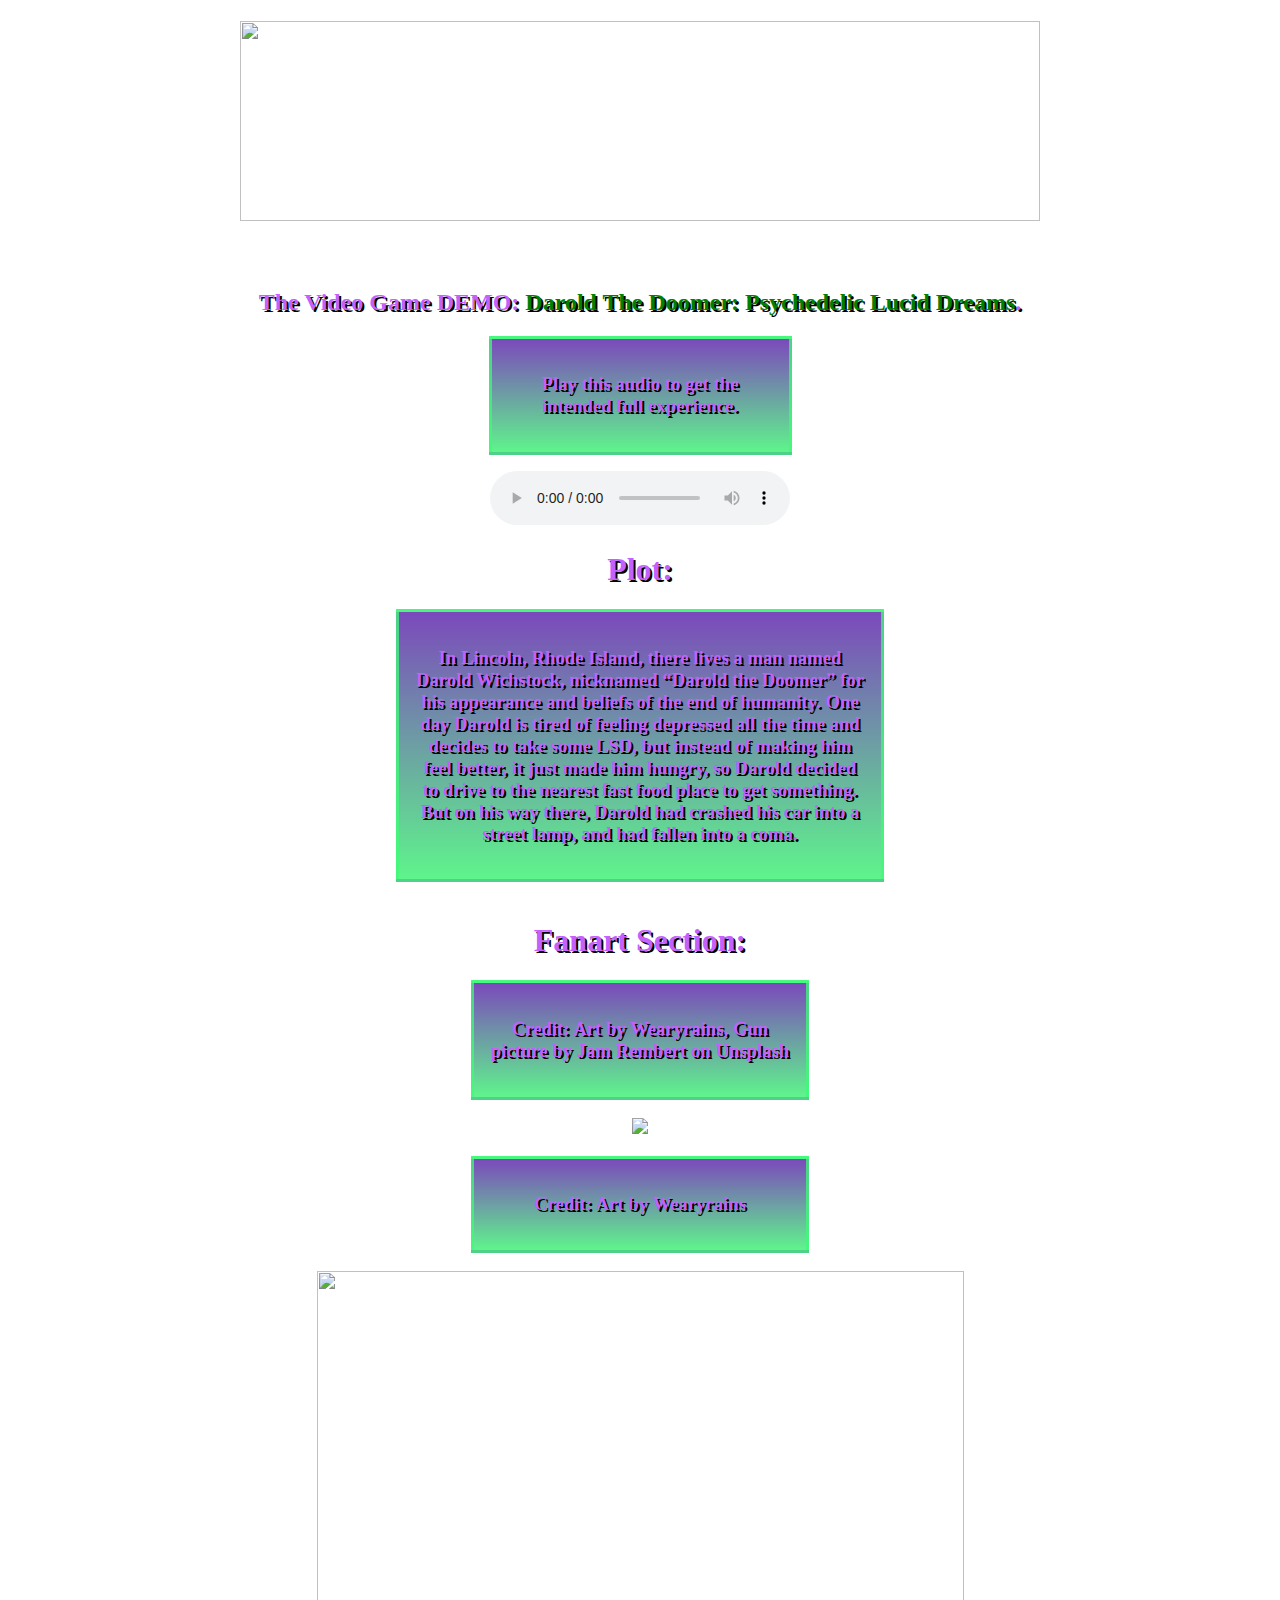
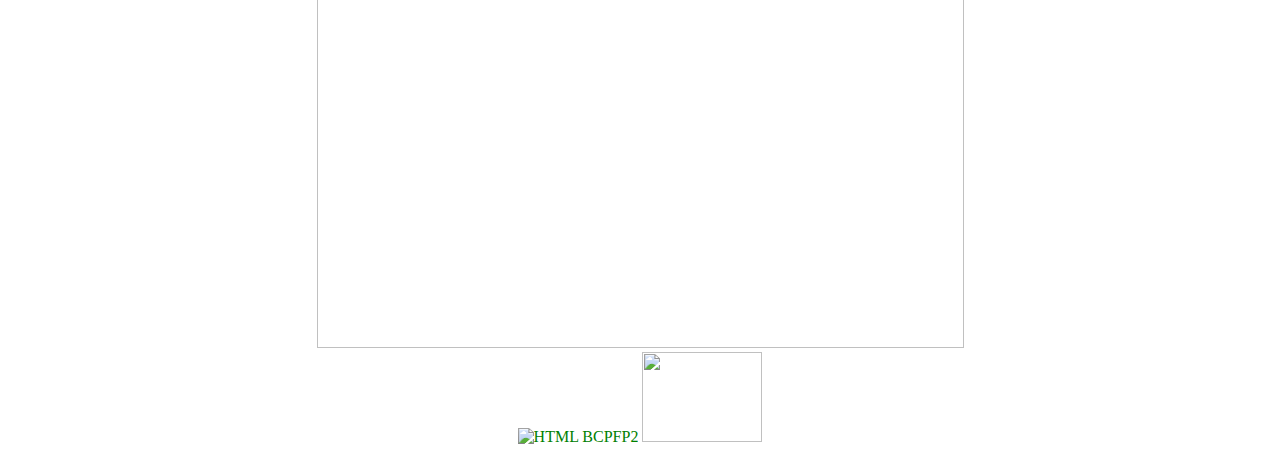
==== DaroldTheDoomer.html @ 23d988b3 "Update DaroldTheDoomer.html" ====
<!DOCTYPE html>
<html lang="en">

<head>
    <meta charset="UTF-8">
    <meta http-equiv="X-UA-Compatible" content="IE=edge">
    <meta name="viewport" content="width=device-width, initial-scale=1.0">
    <link rel="icon" href="https://cdn.discordapp.com/attachments/398191004743630850/743937354708025394/Icon.png">
    <title>Darold The Doomer: Psychedelic Lucid Dreams</title>
    <style>
        body {
            color: rgb(196, 97, 253);
        }

        @font-face {
            font-family: 'HanazomeFont';
            src: url('HanazomeFont.ttf');
        }

        h1 {
            text-shadow: 2px 2px black;
            font-family: HanazomeFont
        }

        h2 {
            text-shadow: 2px 2px black;
            font-family: HanazomeFont
        }

        h3 {
            text-shadow: 2px 2px black;
            font-family: HanazomeFont
        }

        h4 {
            text-shadow: 2px 2px black;
            font-family: HanazomeFont
        }

        h5 {
            text-shadow: 2px 2px black;
            font-family: HanazomeFont
        }

        h6 {
            text-shadow: 2px 2px black;
            font-family: HanazomeFont
        }

        p {
            text-shadow: 2px 2px black;
            font-family: HanazomeFont
        }

        td {
            text-shadow: 2px 2px black;
            font-family: HanazomeFont
        }

        th {
            text-shadow: 2px 2px black;
            font-family: HanazomeFont
        }

        li {
            text-shadow: 2px 2px black;
            font-family: HanazomeFont
        }

        a:link {
            color: green;
            background-color: transparent;
            text-decoration: none;
            font-family: HanazomeFont
        }

        a:visited {
            color: pink;
            background-color: transparent;
            text-decoration: none;
            font-family: HanazomeFont
        }

        a:hover {
            color: lightblue;
            background-color: transparent;
            text-decoration: underline;
            font-family: HanazomeFont
        }

        div.box01 {
            background-image: linear-gradient(rgba(75, 7, 163, 0.733), rgba(36, 241, 98, 0.733));
            width: 450px;
            padding: 5px;
            border: 3px;
            border-style: solid;
            border-color: #40fa78c5;
            padding: 1em;
        }

        div.box02 {
            background-image: linear-gradient(rgba(75, 7, 163, 0.733), rgba(36, 241, 98, 0.733));
            width: 300px;
            padding: 5px;
            border: 3px;
            border-style: solid;
            border-color: #40fa78c5;
            padding: 1em;
        }

        div.box03 {
            background-image: linear-gradient(rgba(75, 7, 163, 0.733), rgba(36, 241, 98, 0.733));
            width: 265px;
            padding: 5px;
            border: 3px;
            border-style: solid;
            border-color: #40fa78c5;
            padding: 1em;
        }

        div.box04 {
            background-image: linear-gradient(rgba(75, 7, 163, 0.733), rgba(36, 241, 98, 0.733));
            width: 325px;
            padding: 5px;
            border: 3px;
            border-style: solid;
            border-color: #40fa78c5;
            padding: 1em;
            text-shadow: 2px 2px black;
            font-family: HanazomeFont
        }
    </style>
</head>

<body>
    <style>
        body {
            background-image: url('Dark Road.gif');
            background-position: center;
            background-size: contain;
            background-attachment: fixed;
            background-size: 100% 100%;
        }
    </style>
    <h1>
        <center><img src="https://cdn.discordapp.com/attachments/398191004743630850/743910707078365315/Title.png"
                width="800" height="200"></center>
    </h1>
    <br>
    <h2>
        <center>The Video Game DEMO: <a href="https://gamejolt.com/games/DaroldTheDemo/500171">Darold The Doomer:
                Psychedelic Lucid Dreams</a>.</center>
    </h2>

    <center>
        <div class="box03">
            <h3>
                <center>
                    Play this audio to get the intended full experience.
                </center>
            </h3>
            </p>
        </div>
        <p>
            <center>
                <audio src="music/Audio2.wav" controls loop="true"></audio>
            </center>
    </center>
    <h1>
        <center>Plot:</center>
    </h1>

    <nav ul { padding: 0; }>
        <center>
            <div class="box01">
                <h3>
                    <p>In Lincoln, Rhode Island, there lives a man named Darold Wichstock, nicknamed “Darold the Doomer”
                        for his appearance and beliefs of the end of humanity. One day Darold is tired of feeling
                        depressed all the time and decides to
                        take some LSD, but instead of making him feel better, it just made him hungry, so Darold decided
                        to drive to the nearest fast
                        food place to get something. But on his way there, Darold had crashed his car into a street
                        lamp, and had fallen into a coma.
                    </p>
                </h3>
            </div>
            <br>
        </center>
        <center>
            <h1>Fanart Section:</h1>
        </center>
        <center>
            <div class="box02">
                <h3>Credit: Art by Wearyrains, Gun picture by Jam Rembert on Unsplash</h3>
            </div>
        </center>
        <br>
        <center><img
                src="https://media.discordapp.net/attachments/777005246307237908/777381799650787358/Darold_The_Doomer_-_WHAT_IN_THE_ACTUAL_FUCK.png?width=647&height=677">
        </center>
        <br>
        <center>
            <div class="box02">
                <h3>
                    <center>Credit: Art by Wearyrains
                </h3>
            </div>
        </center>
        <br>
        <center><img
                src="https://cdn.discordapp.com/attachments/777005246307237908/778810744824266762/Anime_Greaser_Girls.png"
                width="647" height="677"></center>
        <a href="https://daroldthedoomer.bandcamp.com/releases">
            <center><img src="https://cdn.discordapp.com/attachments/398191004743630850/743876991136170053/BCPFP2.png"
                    width="120" height="90" alt="HTML BCPFP2">
                <a href="https://twitter.com/DaroldDoomer">
                    <img src="https://1000logos.net/wp-content/uploads/2017/06/Twitter-Logo.png" width="120"
                        height="90"></center>



</body>

</html>
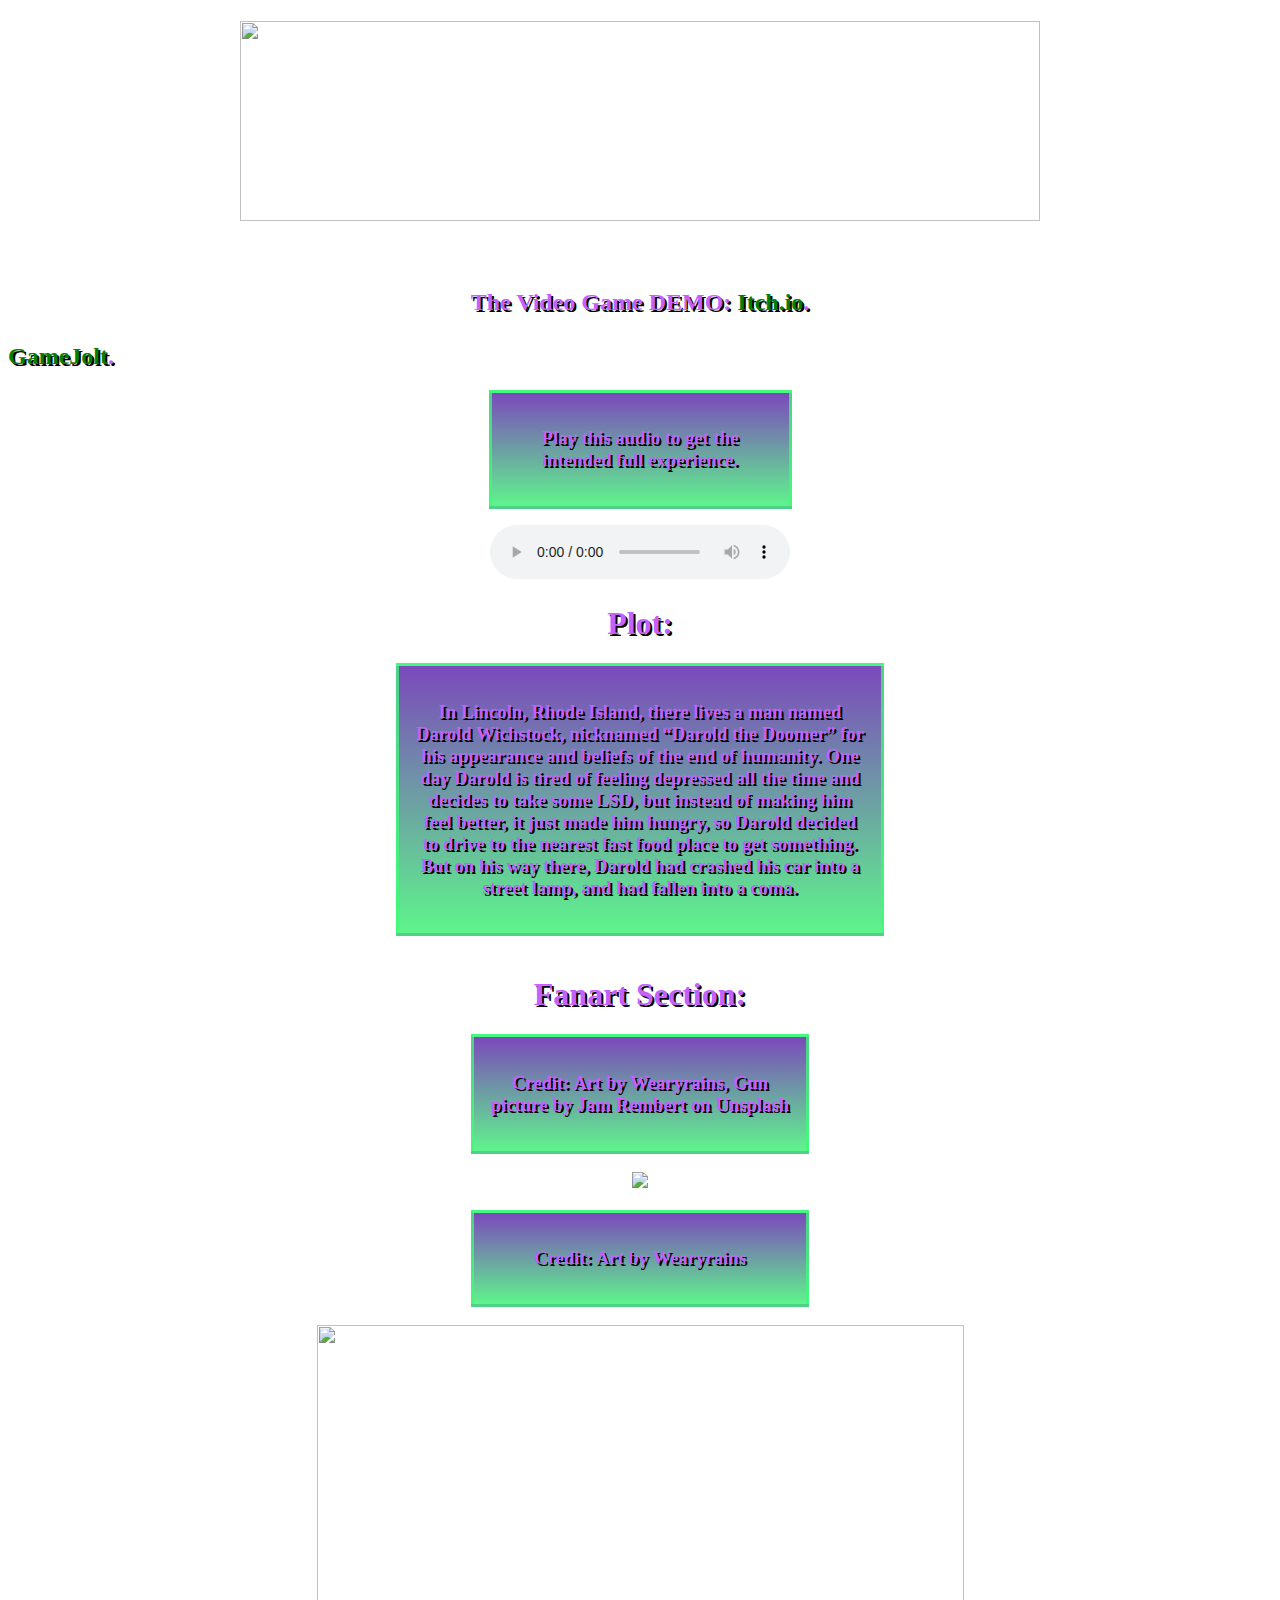
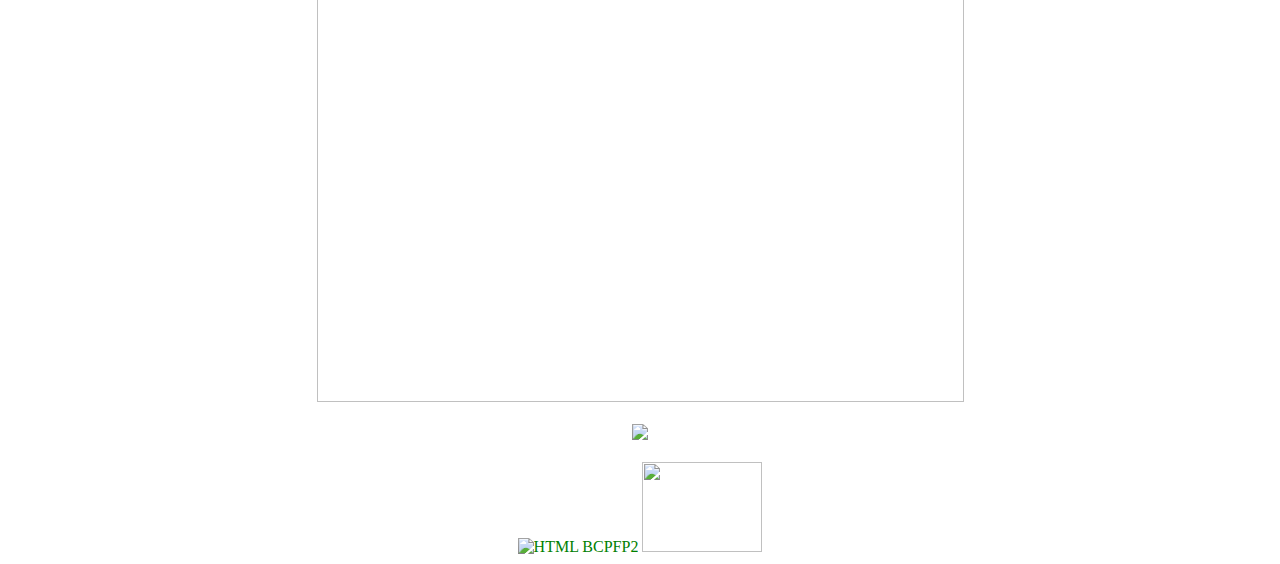
==== commit e49f398a: "Update DaroldTheDoomer.html" ====
--- a/DaroldTheDoomer.html
+++ b/DaroldTheDoomer.html
@@ -148,8 +148,8 @@
     </h1>
     <br>
     <h2>
-        <center>The Video Game DEMO: <a href="https://gamejolt.com/games/DaroldTheDemo/500171">Darold The Doomer:
-                Psychedelic Lucid Dreams</a>.</center>
+        <center>The Video Game DEMO: <a href="https://janxferz.itch.io/darold-the-doomer-psychedelic-lucid-dreams">Itch.io</a>.</center> <br>
+        <a href="https://gamejolt.com/games/DaroldTheDemo/500171">GameJolt</a>.</center>
     </h2>
 
     <center>
@@ -210,6 +210,11 @@
         <center><img
                 src="https://cdn.discordapp.com/attachments/777005246307237908/778810744824266762/Anime_Greaser_Girls.png"
                 width="647" height="677"></center>
+                <br>
+                <center><img
+                    src="https://cdn.discordapp.com/attachments/398191004743630850/911053076901806120/Welcome_to_Funland_Darold_cries_in_this_took_me_2_and_a_half_hours_and_its_deadass_18_minutes_until__1.png">
+            </center>
+            <br>
         <a href="https://daroldthedoomer.bandcamp.com/releases">
             <center><img src="https://cdn.discordapp.com/attachments/398191004743630850/743876991136170053/BCPFP2.png"
                     width="120" height="90" alt="HTML BCPFP2">
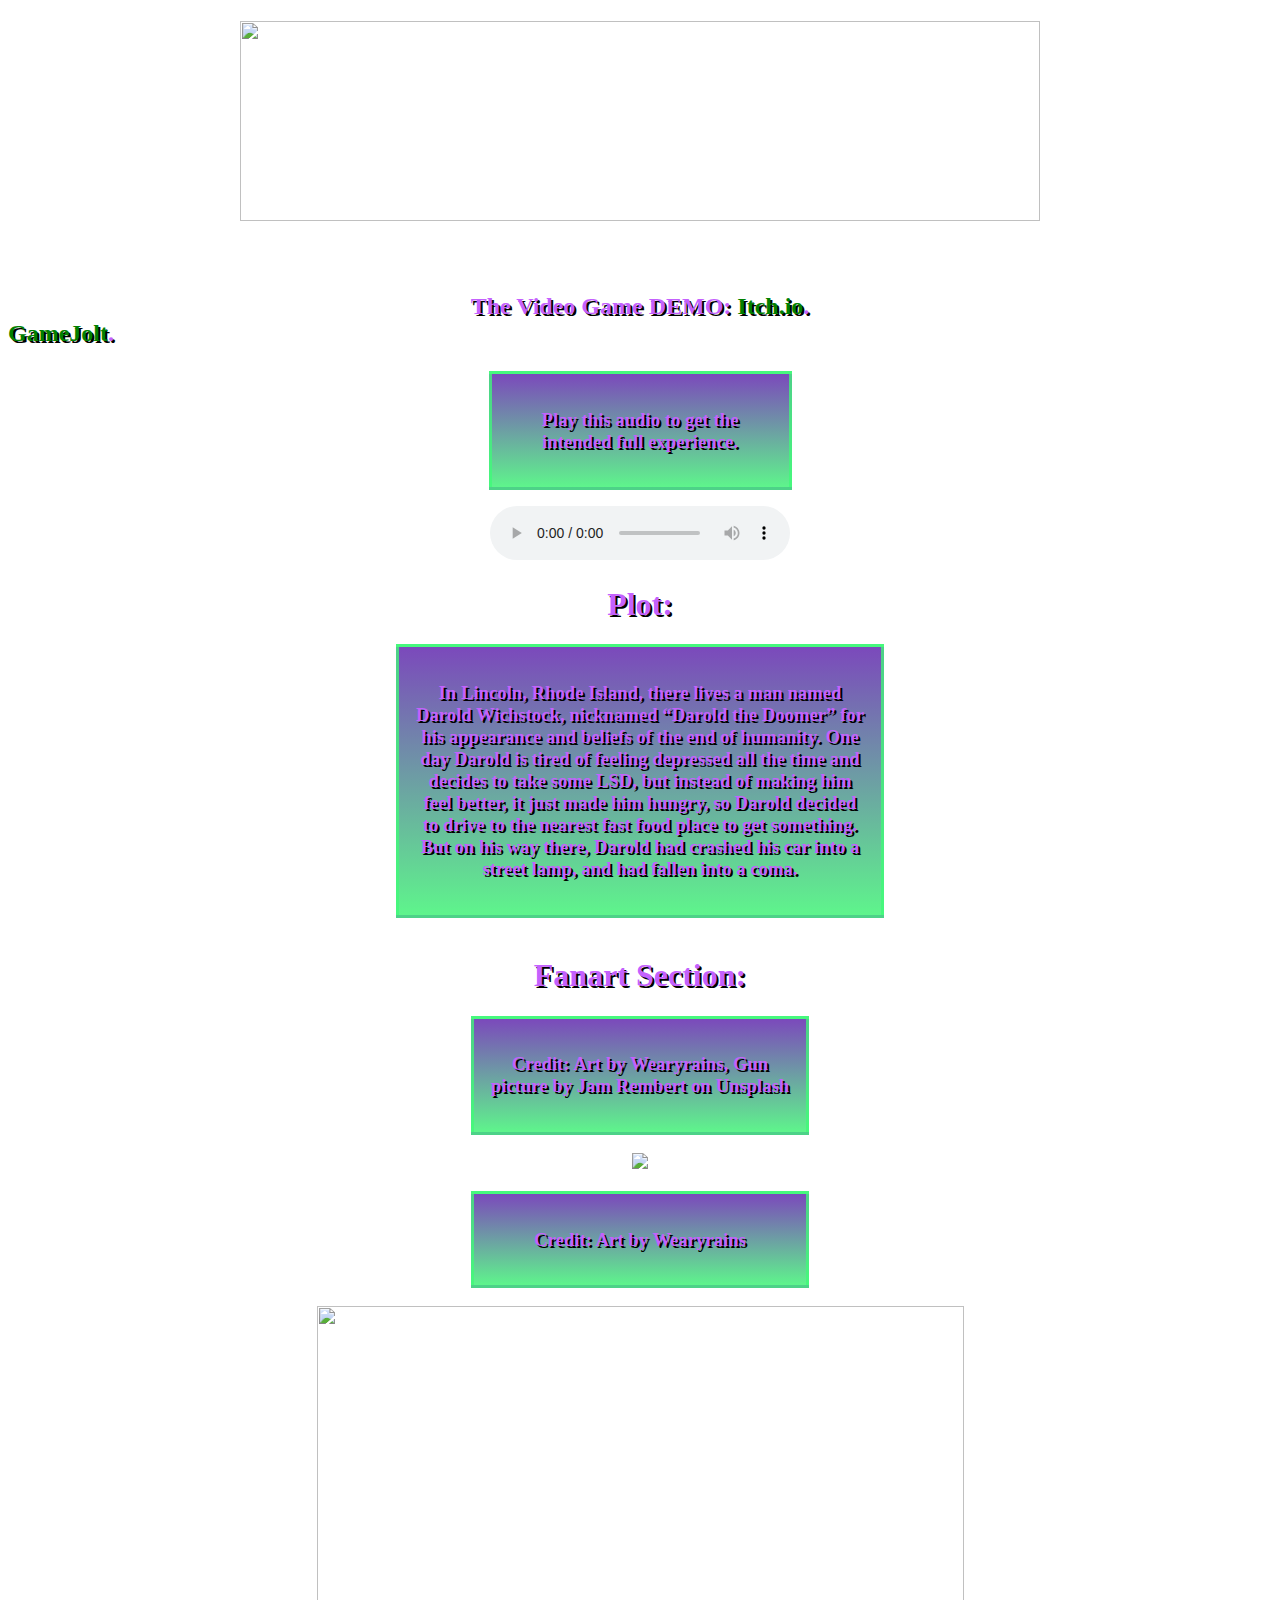
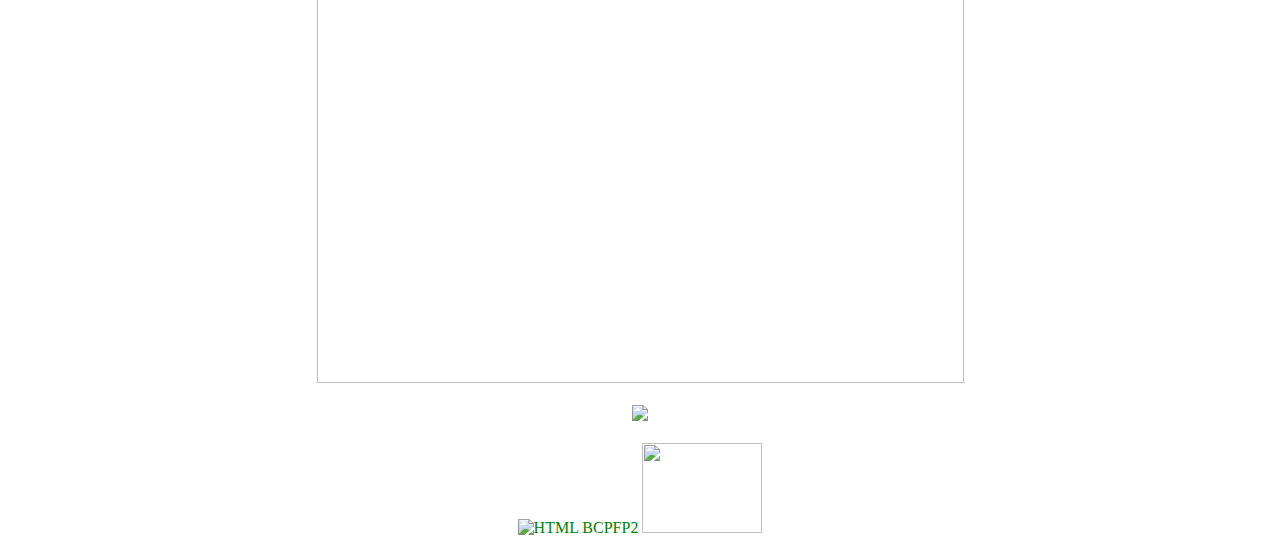
==== commit 26e6acb5: "Update DaroldTheDoomer.html" ====
--- a/DaroldTheDoomer.html
+++ b/DaroldTheDoomer.html
@@ -148,8 +148,9 @@
     </h1>
     <br>
     <h2>
-        <center>The Video Game DEMO: <a href="https://janxferz.itch.io/darold-the-doomer-psychedelic-lucid-dreams">Itch.io</a>.</center> <br>
+       <p> <center>The Video Game DEMO: <a href="https://janxferz.itch.io/darold-the-doomer-psychedelic-lucid-dreams">Itch.io</a>.</center>
         <a href="https://gamejolt.com/games/DaroldTheDemo/500171">GameJolt</a>.</center>
+    </p>
     </h2>
 
     <center>
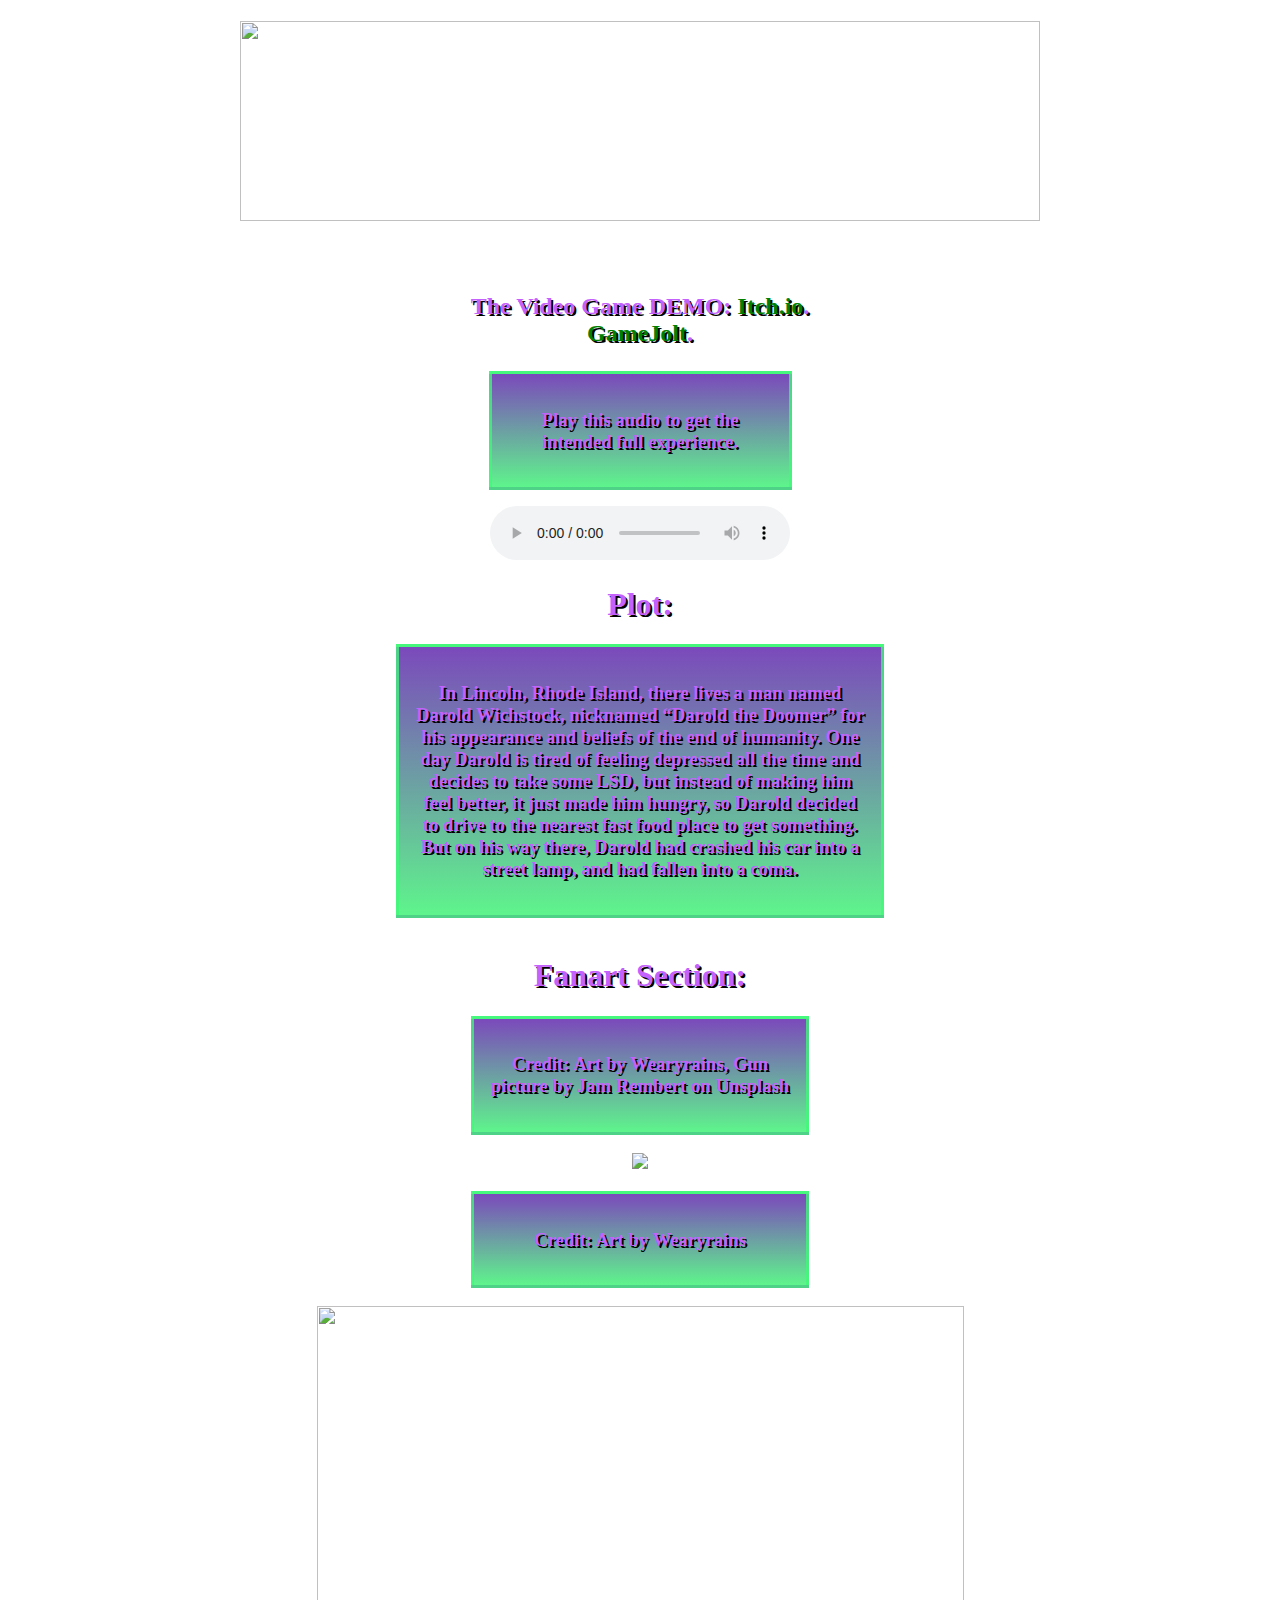
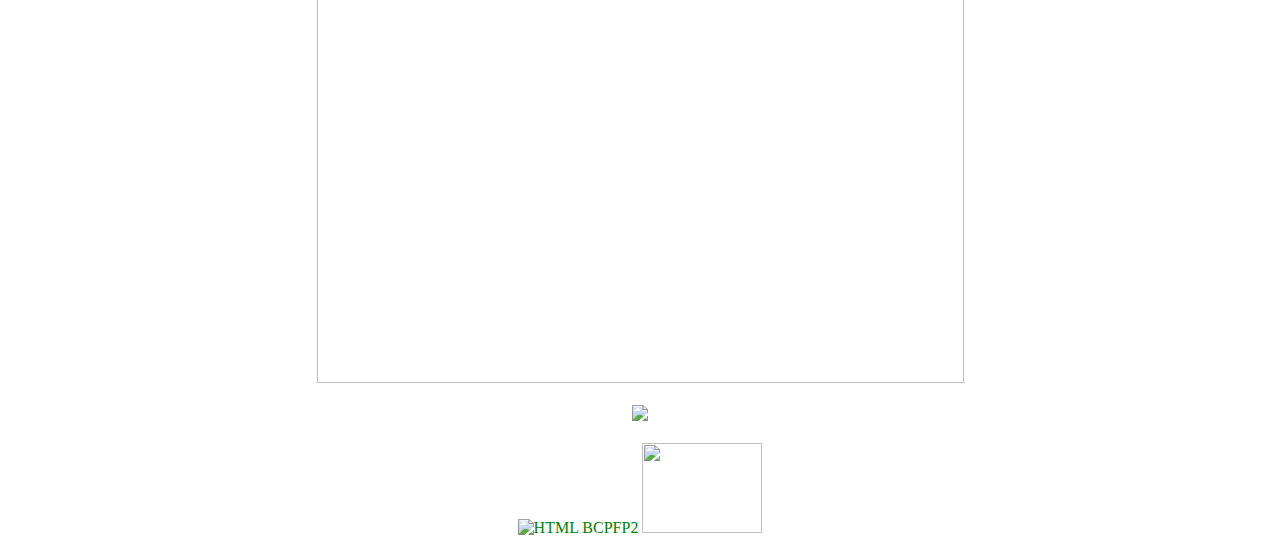
==== commit db1364f4: "Update DaroldTheDoomer.html" ====
--- a/DaroldTheDoomer.html
+++ b/DaroldTheDoomer.html
@@ -149,7 +149,7 @@
     <br>
     <h2>
        <p> <center>The Video Game DEMO: <a href="https://janxferz.itch.io/darold-the-doomer-psychedelic-lucid-dreams">Itch.io</a>.</center>
-        <a href="https://gamejolt.com/games/DaroldTheDemo/500171">GameJolt</a>.</center>
+        <center><a href="https://gamejolt.com/games/DaroldTheDemo/500171">GameJolt</a>.</center>
     </p>
     </h2>
 
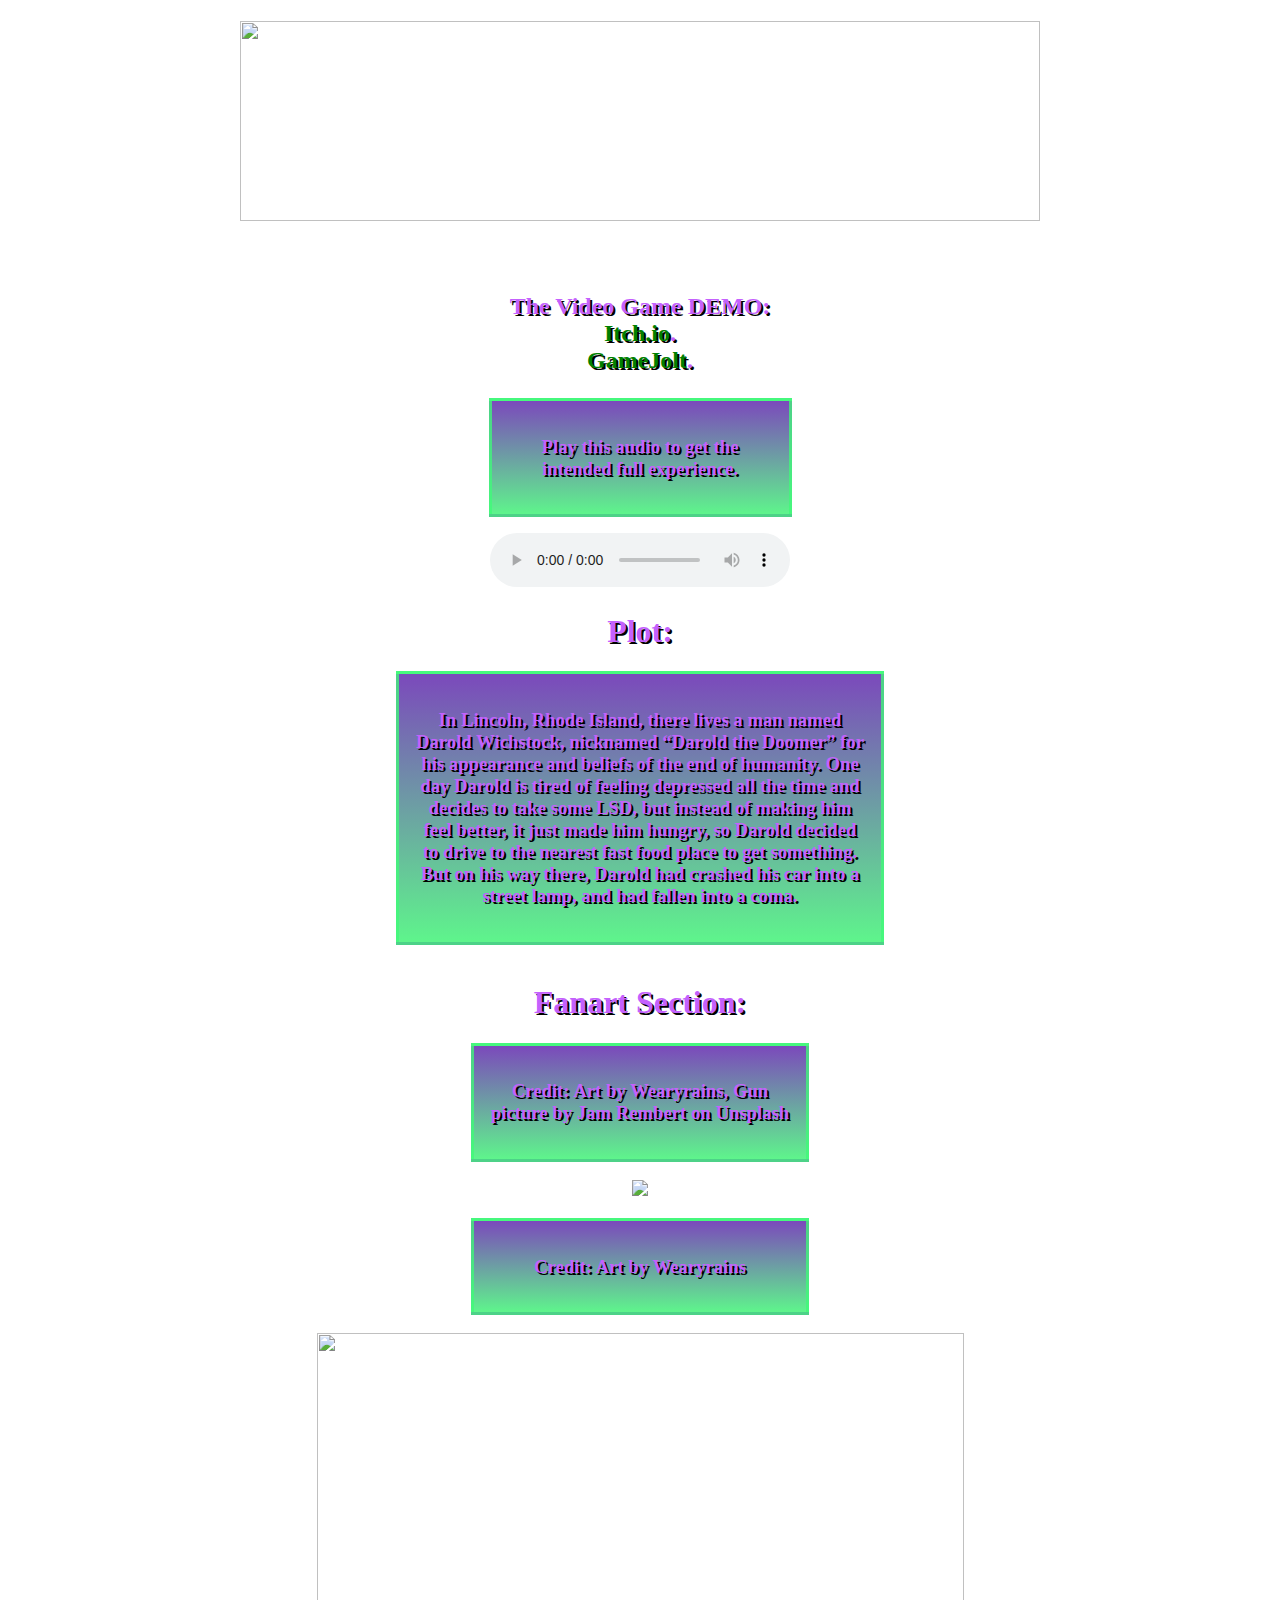
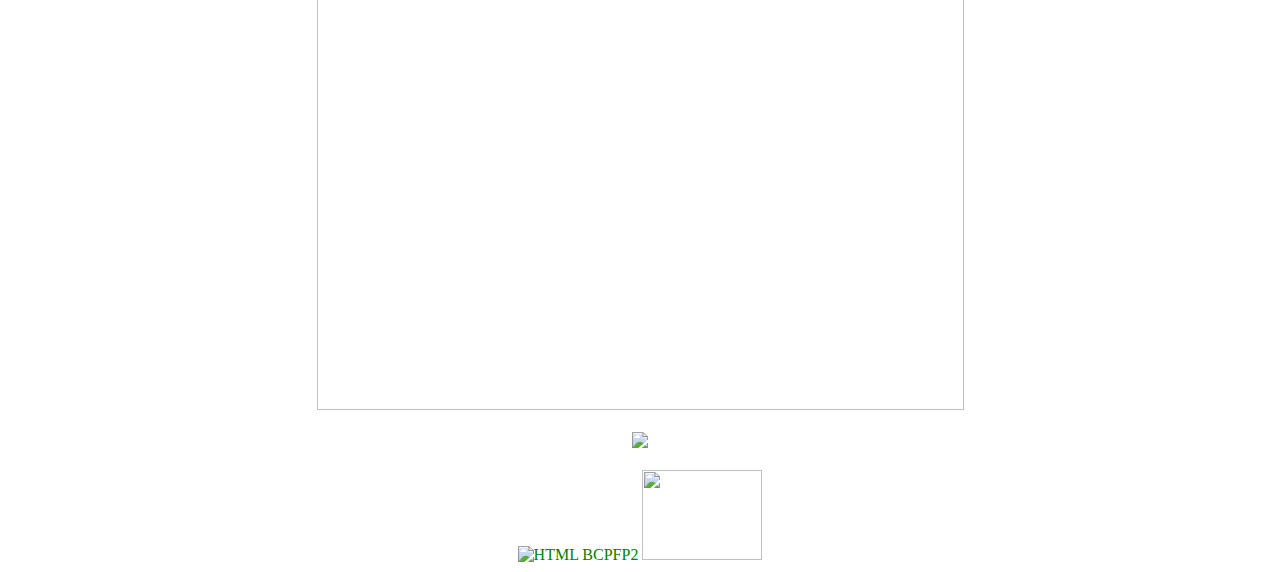
==== commit a87e5d30: "Update DaroldTheDoomer.html" ====
--- a/DaroldTheDoomer.html
+++ b/DaroldTheDoomer.html
@@ -148,7 +148,8 @@
     </h1>
     <br>
     <h2>
-       <p> <center>The Video Game DEMO: <a href="https://janxferz.itch.io/darold-the-doomer-psychedelic-lucid-dreams">Itch.io</a>.</center>
+       <p> <center>The Video Game DEMO: <br></center>
+       <center><a href="https://janxferz.itch.io/darold-the-doomer-psychedelic-lucid-dreams">Itch.io</a>.</center>
         <center><a href="https://gamejolt.com/games/DaroldTheDemo/500171">GameJolt</a>.</center>
     </p>
     </h2>
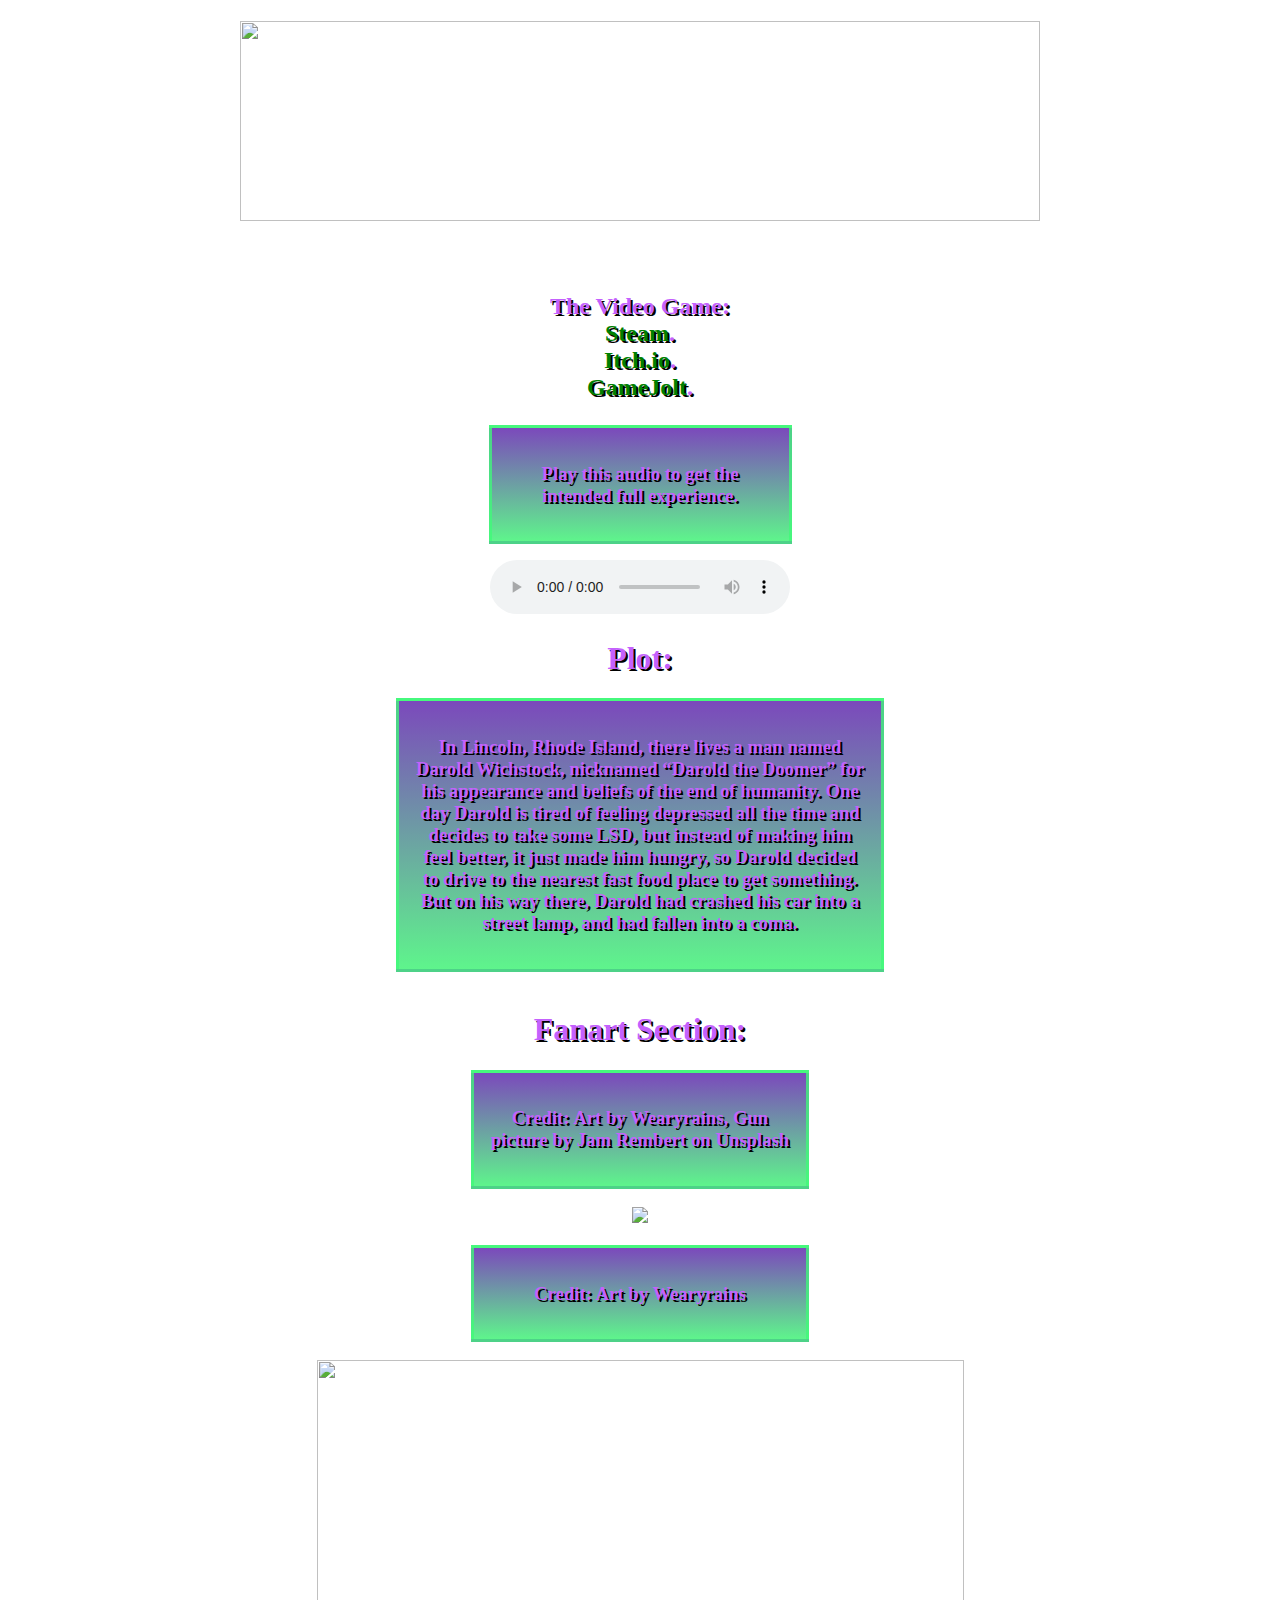
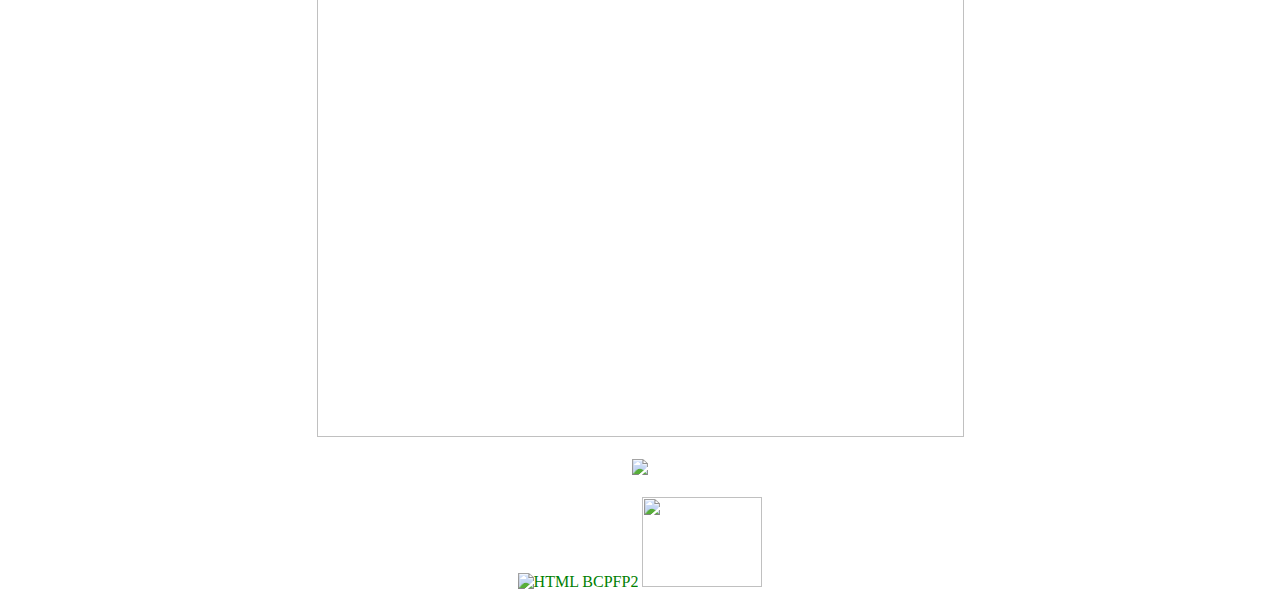
==== commit b16581c9: "Update DaroldTheDoomer.html" ====
--- a/DaroldTheDoomer.html
+++ b/DaroldTheDoomer.html
@@ -148,9 +148,11 @@
     </h1>
     <br>
     <h2>
-       <p> <center>The Video Game DEMO: <br></center>
+       <p> <center>The Video Game:<br></center>
+        <center><a href="https://store.steampowered.com/app/1928010/Darold_The_Doomer_Psychedelic_Lucid_Dreams/">Steam</a>.</center>
        <center><a href="https://janxferz.itch.io/darold-the-doomer-psychedelic-lucid-dreams">Itch.io</a>.</center>
         <center><a href="https://gamejolt.com/games/DaroldTheDemo/500171">GameJolt</a>.</center>
+        
     </p>
     </h2>
 
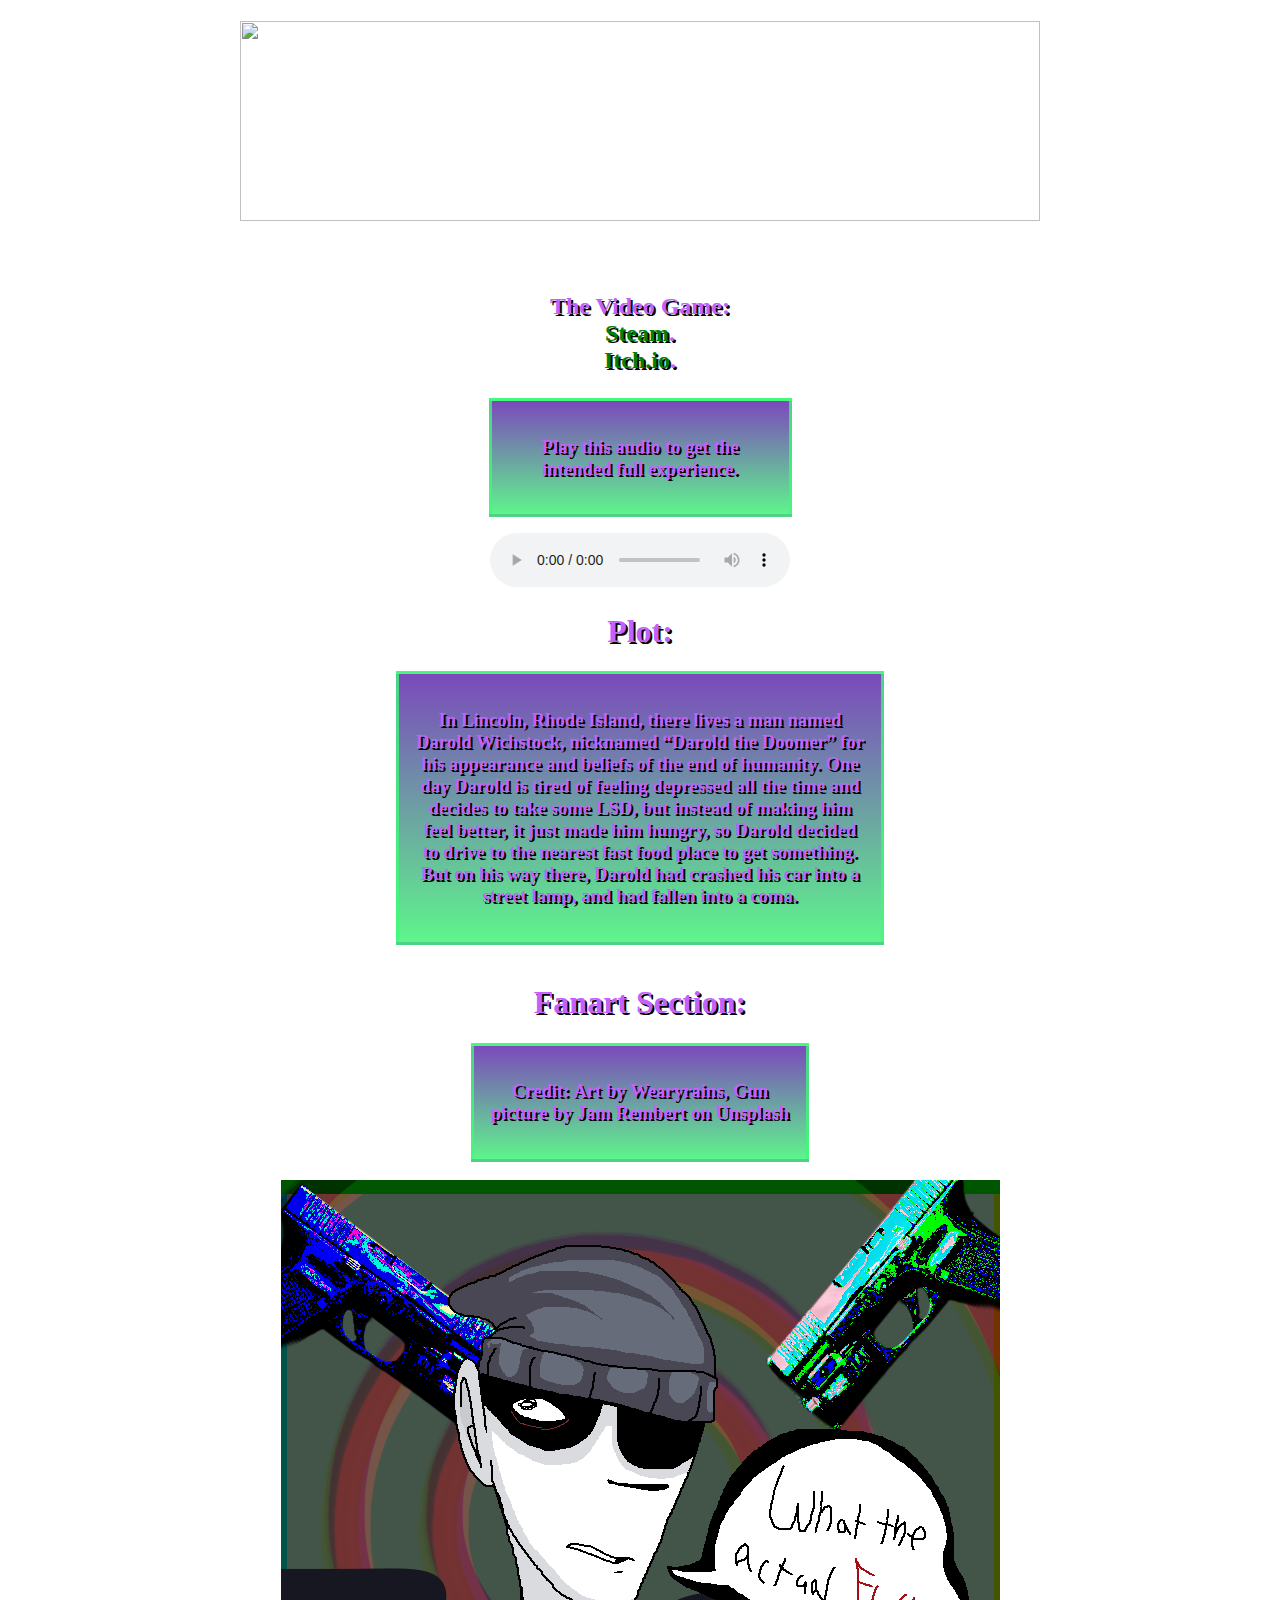
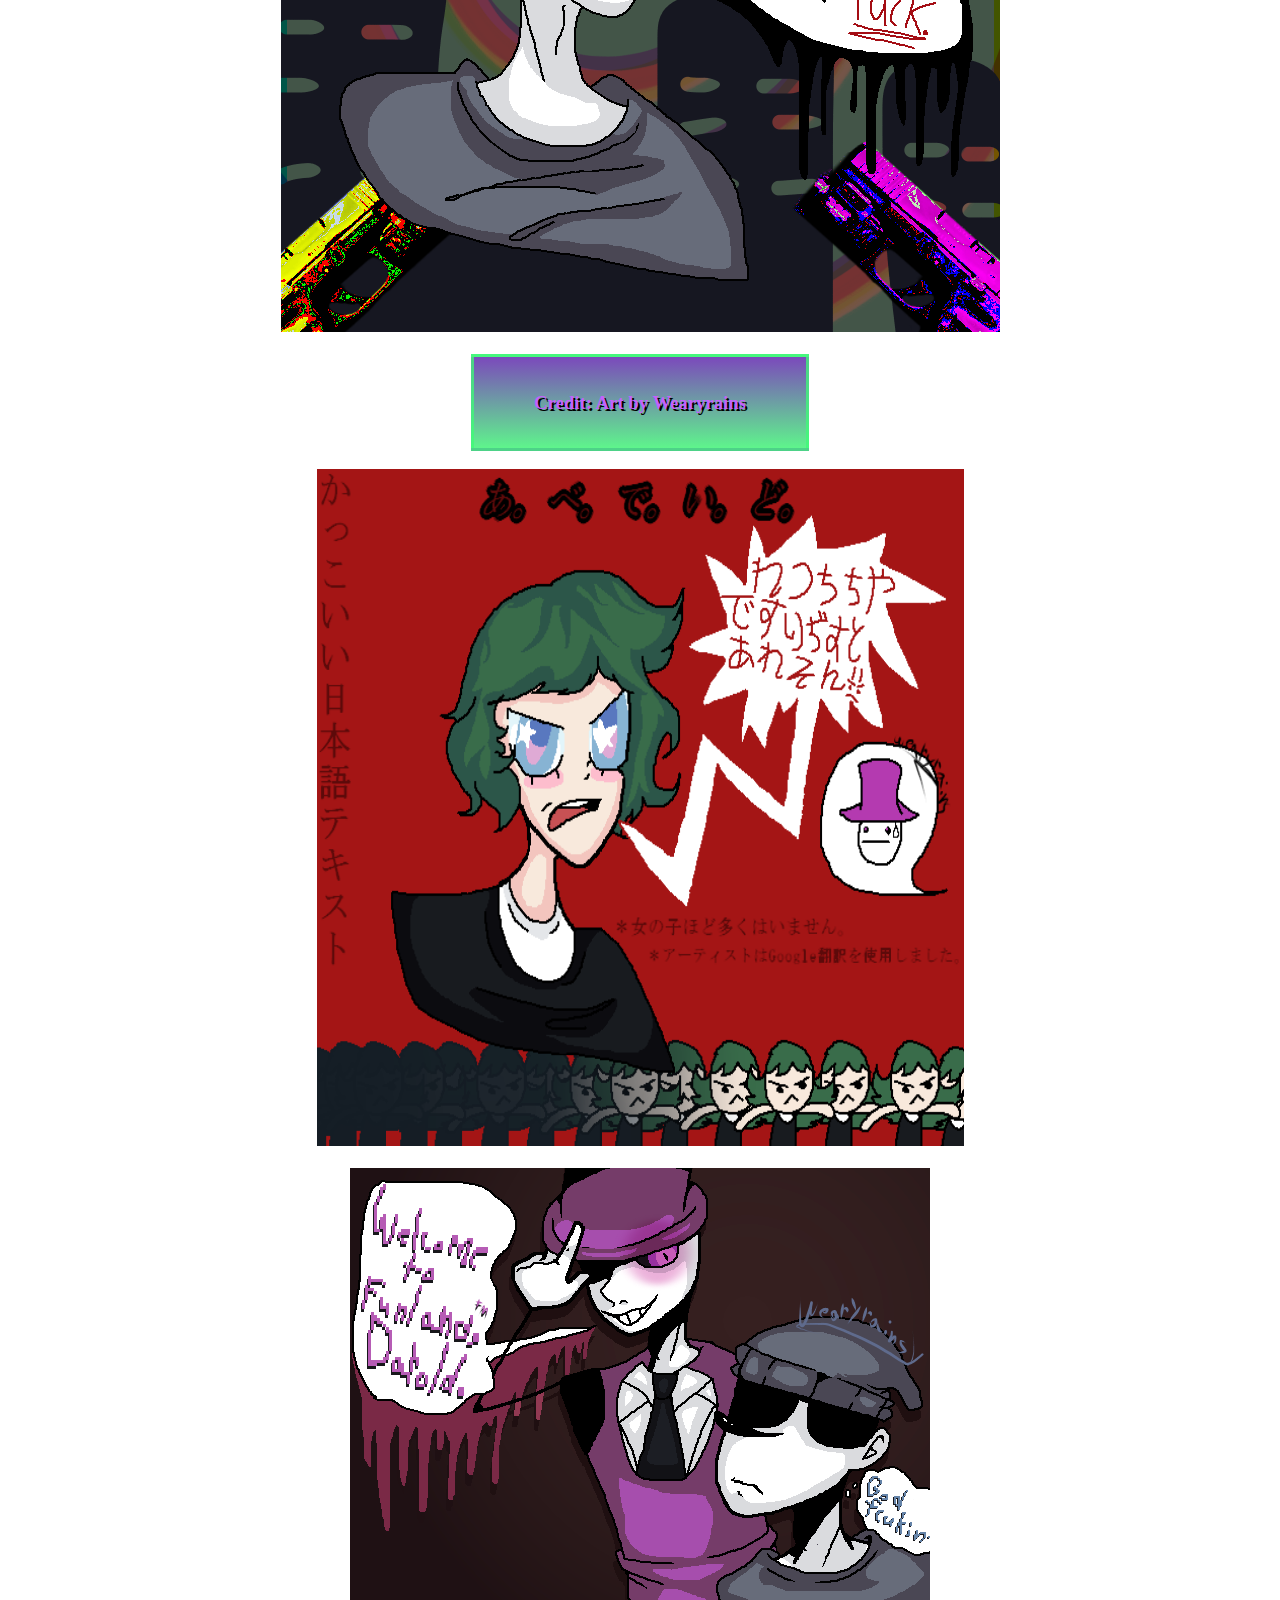
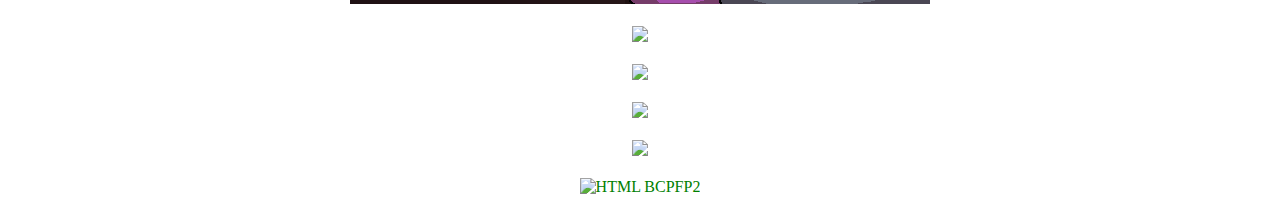
==== commit 895ceb1a: "darold" ====
--- a/DaroldTheDoomer.html
+++ b/DaroldTheDoomer.html
@@ -5,7 +5,7 @@
     <meta charset="UTF-8">
     <meta http-equiv="X-UA-Compatible" content="IE=edge">
     <meta name="viewport" content="width=device-width, initial-scale=1.0">
-    <link rel="icon" href="https://cdn.discordapp.com/attachments/398191004743630850/743937354708025394/Icon.png">
+    <link rel="icon" href="Icon.png">
     <title>Darold The Doomer: Psychedelic Lucid Dreams</title>
     <style>
         body {
@@ -143,7 +143,7 @@
         }
     </style>
     <h1>
-        <center><img src="https://cdn.discordapp.com/attachments/398191004743630850/743910707078365315/Title.png"
+        <center><img src="TitleCropped.png"
                 width="800" height="200"></center>
     </h1>
     <br>
@@ -151,7 +151,6 @@
        <p> <center>The Video Game:<br></center>
         <center><a href="https://store.steampowered.com/app/1928010/Darold_The_Doomer_Psychedelic_Lucid_Dreams/">Steam</a>.</center>
        <center><a href="https://janxferz.itch.io/darold-the-doomer-psychedelic-lucid-dreams">Itch.io</a>.</center>
-        <center><a href="https://gamejolt.com/games/DaroldTheDemo/500171">GameJolt</a>.</center>
         
     </p>
     </h2>
@@ -200,7 +199,7 @@
         </center>
         <br>
         <center><img
-                src="https://media.discordapp.net/attachments/777005246307237908/777381799650787358/Darold_The_Doomer_-_WHAT_IN_THE_ACTUAL_FUCK.png?width=647&height=677">
+                src="Darold_The_Doomer_-_WHAT_IN_THE_ACTUAL_FUCK.png">
         </center>
         <br>
         <center>
@@ -212,19 +211,35 @@
         </center>
         <br>
         <center><img
-                src="https://cdn.discordapp.com/attachments/777005246307237908/778810744824266762/Anime_Greaser_Girls.png"
+                src="Anime_Greaser_Girls.png"
                 width="647" height="677"></center>
                 <br>
                 <center><img
-                    src="https://cdn.discordapp.com/attachments/398191004743630850/911053076901806120/Welcome_to_Funland_Darold_cries_in_this_took_me_2_and_a_half_hours_and_its_deadass_18_minutes_until__1.png">
+                    src="Welcome_to_Funland_Darold_cries_in_this_took_me_2_and_a_half_hours_and_its_deadass_18_minutes_until.png">
+            </center>
+            <br>
+            <center><img
+                src="pepperoni_darold.png">
+        </center>
+        <br>
+        <center>
+        </center>
+        <center><img
+            src="Darold_the_Dracula.png">
+        </center>
+        <br>
+        <center><img
+        src="greaser_girl_beats_the_SHIT_outta_asmotix.png">
+        </center>
+        <br>
+        <center><img
+            src="darold_the_doomer_x_big_chungus.png">
             </center>
             <br>
         <a href="https://daroldthedoomer.bandcamp.com/releases">
-            <center><img src="https://cdn.discordapp.com/attachments/398191004743630850/743876991136170053/BCPFP2.png"
-                    width="120" height="90" alt="HTML BCPFP2">
-                <a href="https://twitter.com/DaroldDoomer">
-                    <img src="https://1000logos.net/wp-content/uploads/2017/06/Twitter-Logo.png" width="120"
-                        height="90"></center>
+            <center><img src="Bandcamp.png"
+                    width="90" height="90" alt="HTML BCPFP2">
+               
 
 
 
